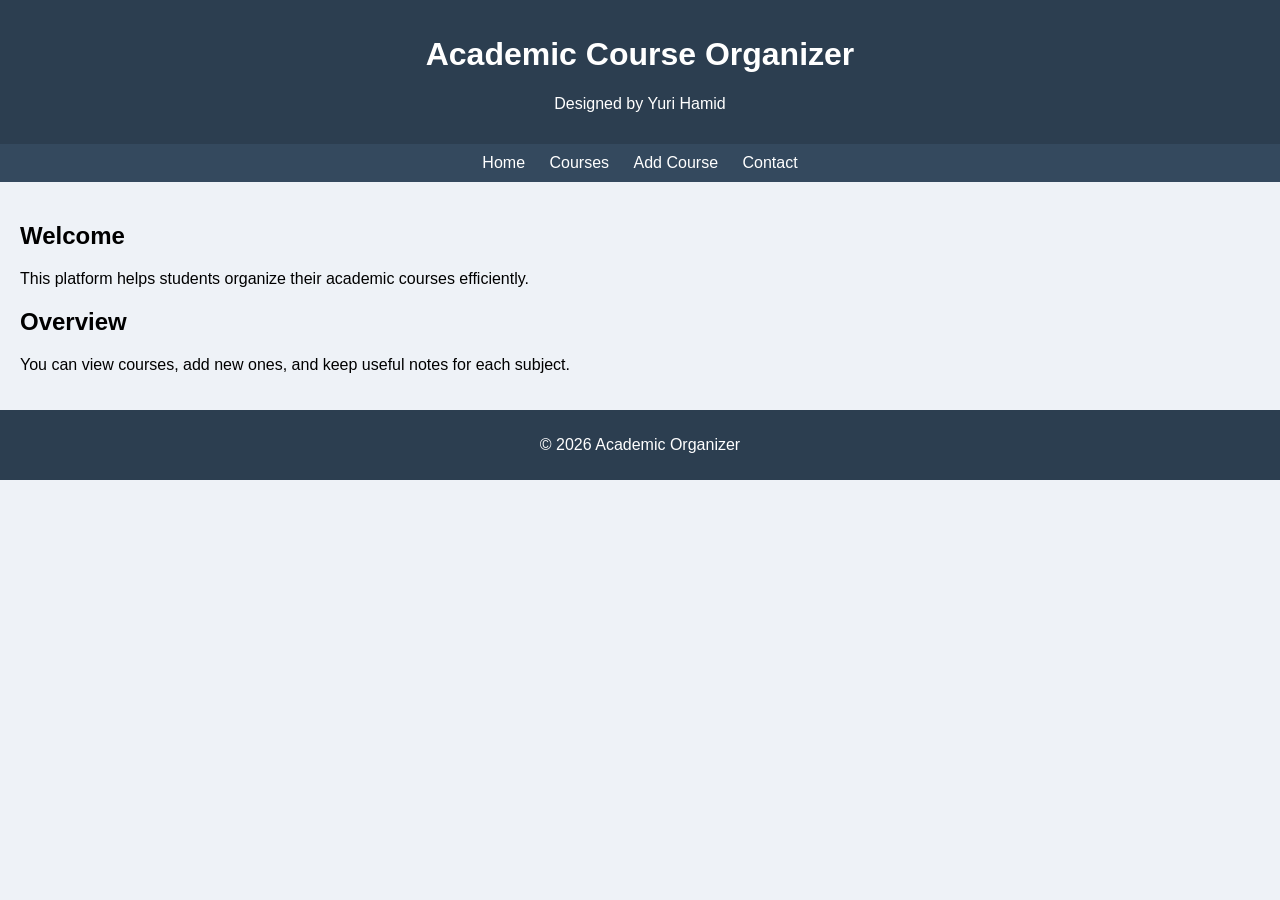
==== index.html @ 071ce1ea "Add files via upload" ====
<!DOCTYPE html>
<html>
<head>
    <title>Academic Course Organizer</title>
    <link rel="stylesheet" href="style.css">
</head>
<body>

<header>
    <h1>Academic Course Organizer</h1>
    <p>Designed by Yuri Hamid</p>
</header>

<nav>
    <a href="index.html">Home</a>
    <a href="courses.html">Courses</a>
    <a href="add-course.html">Add Course</a>
    <a href="contact.html">Contact</a>
</nav>

<main>
    <section>
        <h2>Welcome</h2>
        <p>This platform helps students organize their academic courses efficiently.</p>
    </section>

    <section>
        <h2>Overview</h2>
        <p>You can view courses, add new ones, and keep useful notes for each subject.</p>
    </section>
</main>

<footer>
    <p>© 2026 Academic Organizer</p>
</footer>

</body>
</html>
---- style.css ----
body {
    font-family: Arial;
    margin: 0;
    background: #eef2f7;
}

/* Header */
header {
    background: #2c3e50;
    color: white;
    text-align: center;
    padding: 15px;
}

/* Nav */
nav {
    background: #34495e;
    text-align: center;
    padding: 10px;
}

nav a {
    color: white;
    margin: 10px;
    text-decoration: none;
}

nav a:hover {
    color: #1abc9c;
}

/* Main */
main {
    padding: 20px;
}

/* Table */
table {
    width: 100%;
    border-collapse: collapse;
    background: white;
}

th, td {
    border: 1px solid #ccc;
    padding: 10px;
    text-align: center;
}

th {
    background: #2c3e50;
    color: white;
}

/* Form */
form {
    background: white;
    padding: 15px;
}

input, textarea {
    width: 100%;
    margin: 8px 0;
    padding: 8px;
}

/* Button */
button {
    background: #2c3e50;
    color: white;
    padding: 10px;
    border: none;
}

button:hover {
    background: #1abc9c;
}

/* Footer */
footer {
    background: #2c3e50;
    color: white;
    text-align: center;
    padding: 10px;
}

/* Responsive */
@media (max-width: 600px) {
    nav a {
        display: block;
        margin: 5px;
    }
}
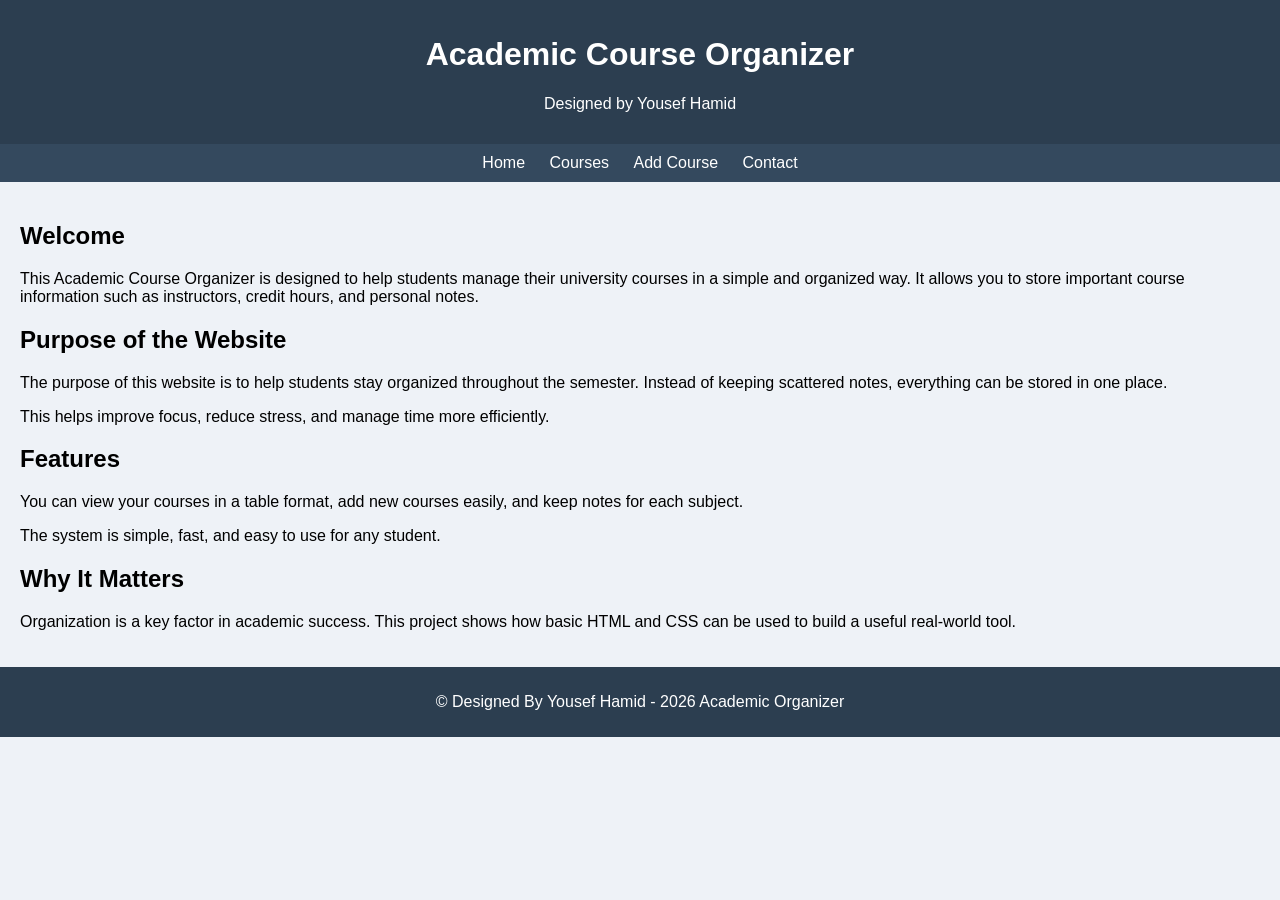
==== commit d2467ed3: "Update index.html" ====
--- a/index.html
+++ b/index.html
@@ -8,7 +8,7 @@
 
 <header>
     <h1>Academic Course Organizer</h1>
-    <p>Designed by Yuri Hamid</p>
+    <p>Designed by Yousef Hamid</p>
 </header>
 
 <nav>
@@ -19,20 +19,49 @@
 </nav>
 
 <main>
-    <section>
-        <h2>Welcome</h2>
-        <p>This platform helps students organize their academic courses efficiently.</p>
-    </section>
 
-    <section>
-        <h2>Overview</h2>
-        <p>You can view courses, add new ones, and keep useful notes for each subject.</p>
-    </section>
+<section>
+    <h2>Welcome</h2>
+    <p>
+        This Academic Course Organizer is designed to help students manage their university courses in a simple and organized way.
+        It allows you to store important course information such as instructors, credit hours, and personal notes.
+    </p>
+</section>
+
+<section>
+    <h2>Purpose of the Website</h2>
+    <p>
+        The purpose of this website is to help students stay organized throughout the semester.
+        Instead of keeping scattered notes, everything can be stored in one place.
+    </p>
+    <p>
+        This helps improve focus, reduce stress, and manage time more efficiently.
+    </p>
+</section>
+
+<section>
+    <h2>Features</h2>
+    <p>
+        You can view your courses in a table format, add new courses easily, and keep notes for each subject.
+    </p>
+    <p>
+        The system is simple, fast, and easy to use for any student.
+    </p>
+</section>
+
+<section>
+    <h2>Why It Matters</h2>
+    <p>
+        Organization is a key factor in academic success. This project shows how basic HTML and CSS can be used
+        to build a useful real-world tool.
+    </p>
+</section>
+
 </main>
 
 <footer>
-    <p>© 2026 Academic Organizer</p>
+    <p>© Designed By Yousef Hamid - 2026 Academic Organizer</p>
 </footer>
 
 </body>
-</html>+</html>
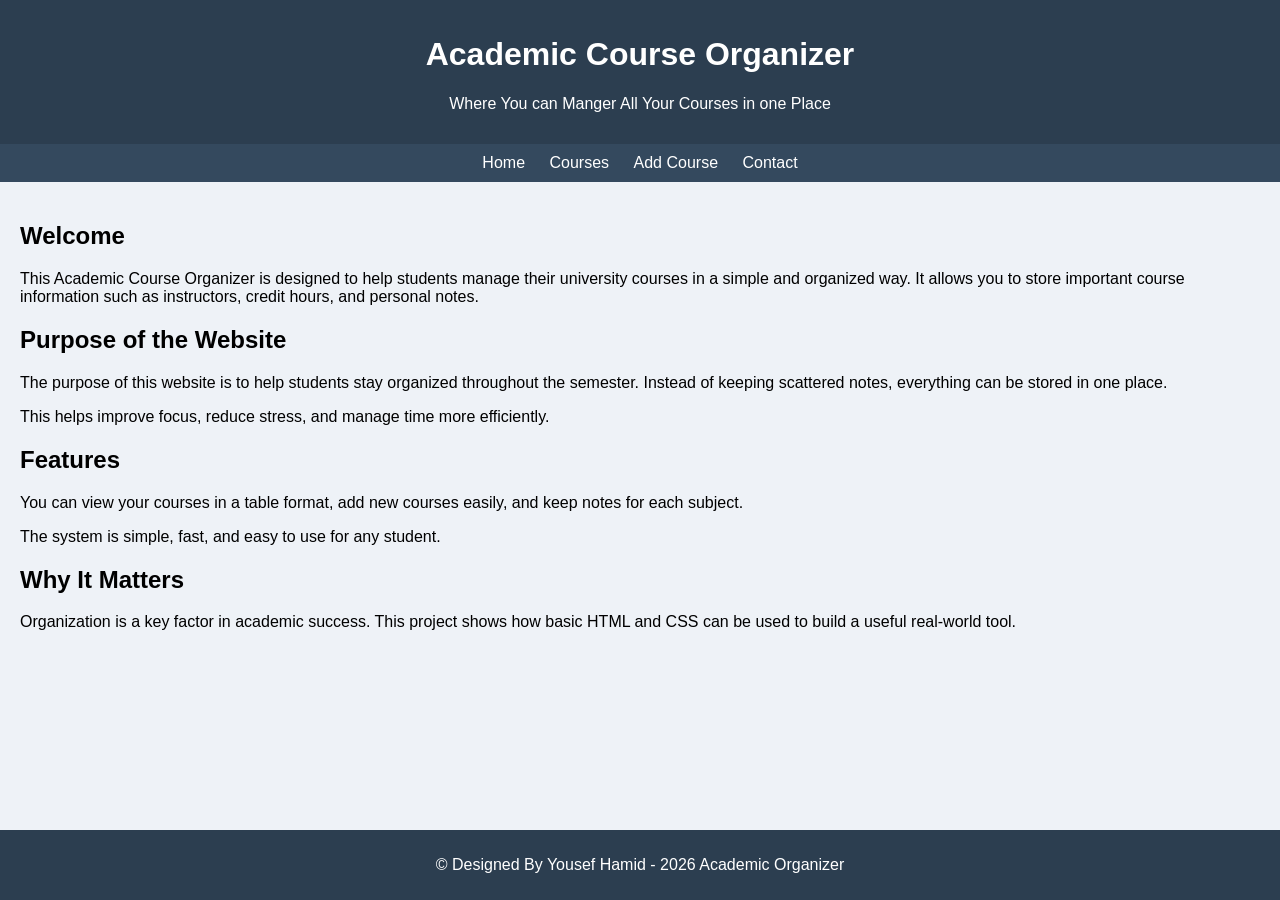
==== commit fd7d1eb3: "Update index.html" ====
--- a/index.html
+++ b/index.html
@@ -8,7 +8,7 @@
 
 <header>
     <h1>Academic Course Organizer</h1>
-    <p>Designed by Yousef Hamid</p>
+    <p>Where You can Manger All Your Courses in one Place</p>
 </header>
 
 <nav>
--- a/style.css
+++ b/style.css
@@ -2,9 +2,13 @@
     font-family: Arial;
     margin: 0;
     background: #eef2f7;
+
+    /* FIX: make page full height layout */
+    min-height: 100vh;
+    display: flex;
+    flex-direction: column;
 }
 
-/* Header */
 header {
     background: #2c3e50;
     color: white;
@@ -12,7 +16,6 @@
     padding: 15px;
 }
 
-/* Nav */
 nav {
     background: #34495e;
     text-align: center;
@@ -29,12 +32,16 @@
     color: #1abc9c;
 }
 
-/* Main */
+/* FIX: this pushes footer down */
 main {
     padding: 20px;
+    flex: 1;
 }
 
-/* Table */
+section {
+    margin-bottom: 20px;
+}
+
 table {
     width: 100%;
     border-collapse: collapse;
@@ -52,7 +59,6 @@
     color: white;
 }
 
-/* Form */
 form {
     background: white;
     padding: 15px;
@@ -64,7 +70,6 @@
     padding: 8px;
 }
 
-/* Button */
 button {
     background: #2c3e50;
     color: white;
@@ -76,7 +81,6 @@
     background: #1abc9c;
 }
 
-/* Footer */
 footer {
     background: #2c3e50;
     color: white;
@@ -84,10 +88,9 @@
     padding: 10px;
 }
 
-/* Responsive */
 @media (max-width: 600px) {
     nav a {
         display: block;
         margin: 5px;
     }
-}+}
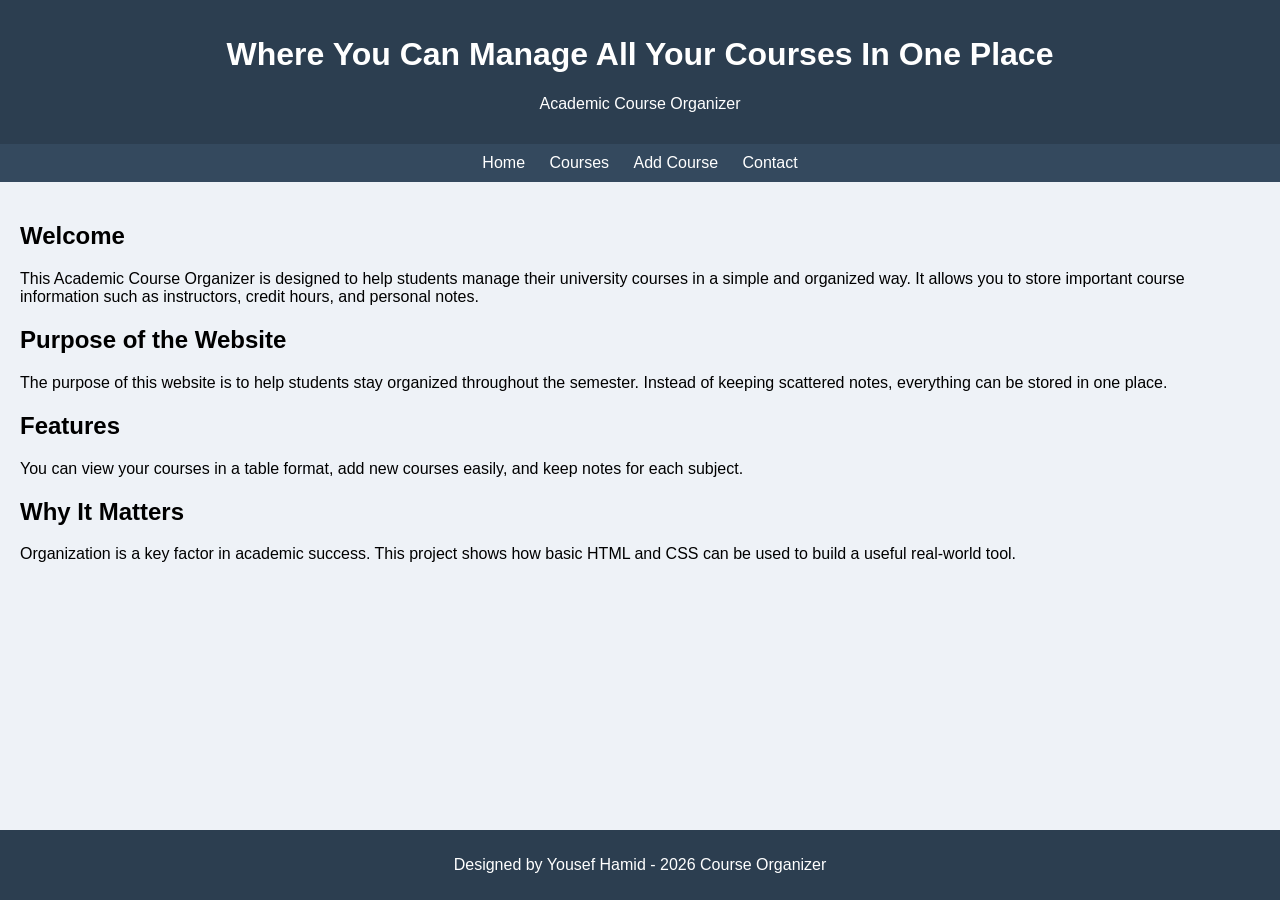
==== commit 867a62d0: "Update index.html" ====
--- a/index.html
+++ b/index.html
@@ -7,8 +7,8 @@
 <body>
 
 <header>
-    <h1>Academic Course Organizer</h1>
-    <p>Where You can Manger All Your Courses in one Place</p>
+    <h1>Where You Can Manage All Your Courses In One Place</h1>
+    <p>Academic Course Organizer</p>
 </header>
 
 <nav>
@@ -34,18 +34,12 @@
         The purpose of this website is to help students stay organized throughout the semester.
         Instead of keeping scattered notes, everything can be stored in one place.
     </p>
-    <p>
-        This helps improve focus, reduce stress, and manage time more efficiently.
-    </p>
 </section>
 
 <section>
     <h2>Features</h2>
     <p>
         You can view your courses in a table format, add new courses easily, and keep notes for each subject.
-    </p>
-    <p>
-        The system is simple, fast, and easy to use for any student.
     </p>
 </section>
 
@@ -60,7 +54,7 @@
 </main>
 
 <footer>
-    <p>© Designed By Yousef Hamid - 2026 Academic Organizer</p>
+    <p>Designed by Yousef Hamid - 2026 Course Organizer</p>
 </footer>
 
 </body>
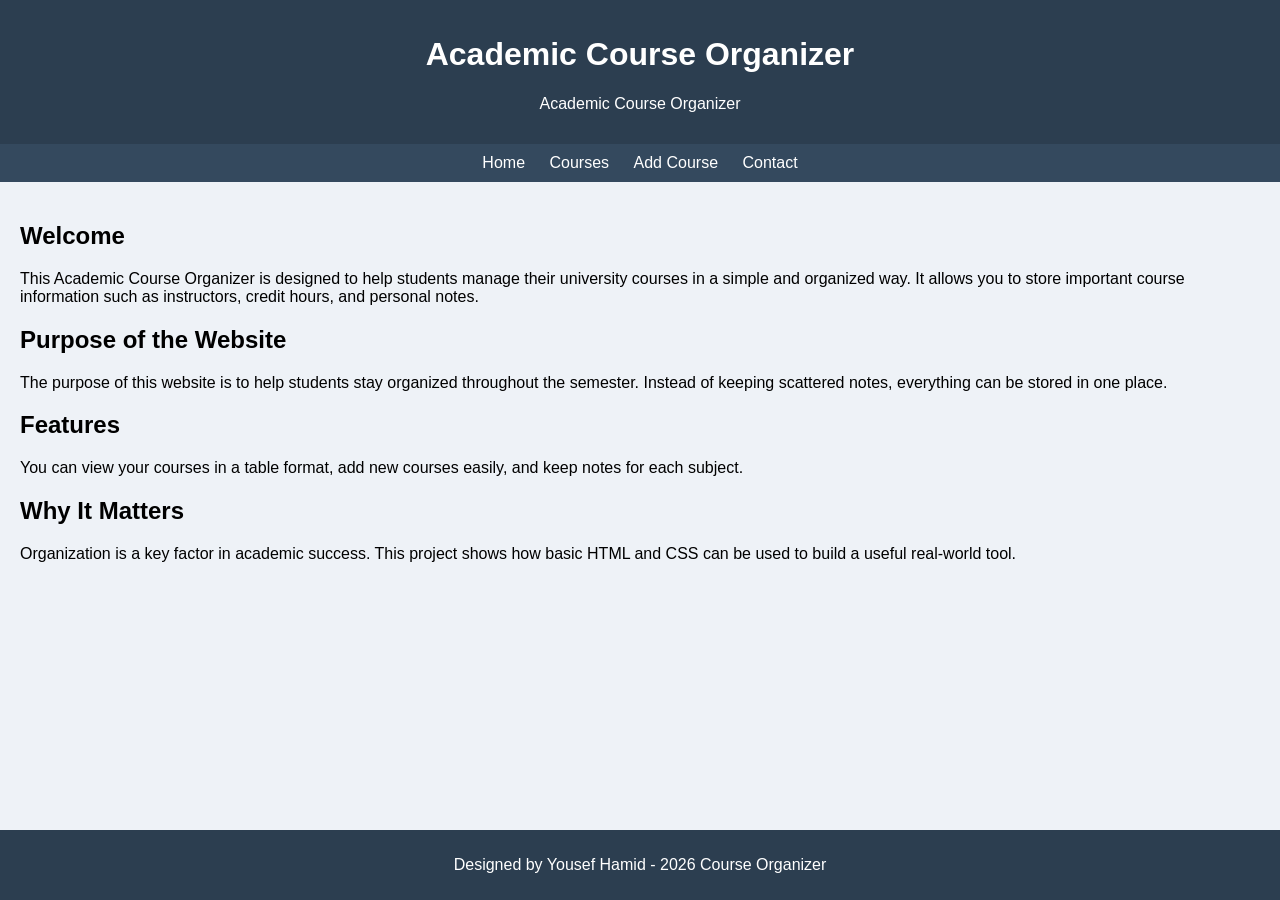
==== commit 7a910b8b: "Update index.html" ====
--- a/index.html
+++ b/index.html
@@ -1,13 +1,13 @@
 <!DOCTYPE html>
 <html>
 <head>
-    <title>Academic Course Organizer</title>
+    <title>Where You Can Manage All Your Courses In One Place</title>
     <link rel="stylesheet" href="style.css">
 </head>
 <body>
 
 <header>
-    <h1>Where You Can Manage All Your Courses In One Place</h1>
+    <h1>Academic Course Organizer</h1>
     <p>Academic Course Organizer</p>
 </header>
 
--- a/style.css
+++ b/style.css
@@ -2,8 +2,6 @@
     font-family: Arial;
     margin: 0;
     background: #eef2f7;
-
-    /* FIX: make page full height layout */
     min-height: 100vh;
     display: flex;
     flex-direction: column;
@@ -32,53 +30,9 @@
     color: #1abc9c;
 }
 
-/* FIX: this pushes footer down */
 main {
     padding: 20px;
     flex: 1;
-}
-
-section {
-    margin-bottom: 20px;
-}
-
-table {
-    width: 100%;
-    border-collapse: collapse;
-    background: white;
-}
-
-th, td {
-    border: 1px solid #ccc;
-    padding: 10px;
-    text-align: center;
-}
-
-th {
-    background: #2c3e50;
-    color: white;
-}
-
-form {
-    background: white;
-    padding: 15px;
-}
-
-input, textarea {
-    width: 100%;
-    margin: 8px 0;
-    padding: 8px;
-}
-
-button {
-    background: #2c3e50;
-    color: white;
-    padding: 10px;
-    border: none;
-}
-
-button:hover {
-    background: #1abc9c;
 }
 
 footer {
@@ -87,10 +41,3 @@
     text-align: center;
     padding: 10px;
 }
-
-@media (max-width: 600px) {
-    nav a {
-        display: block;
-        margin: 5px;
-    }
-}
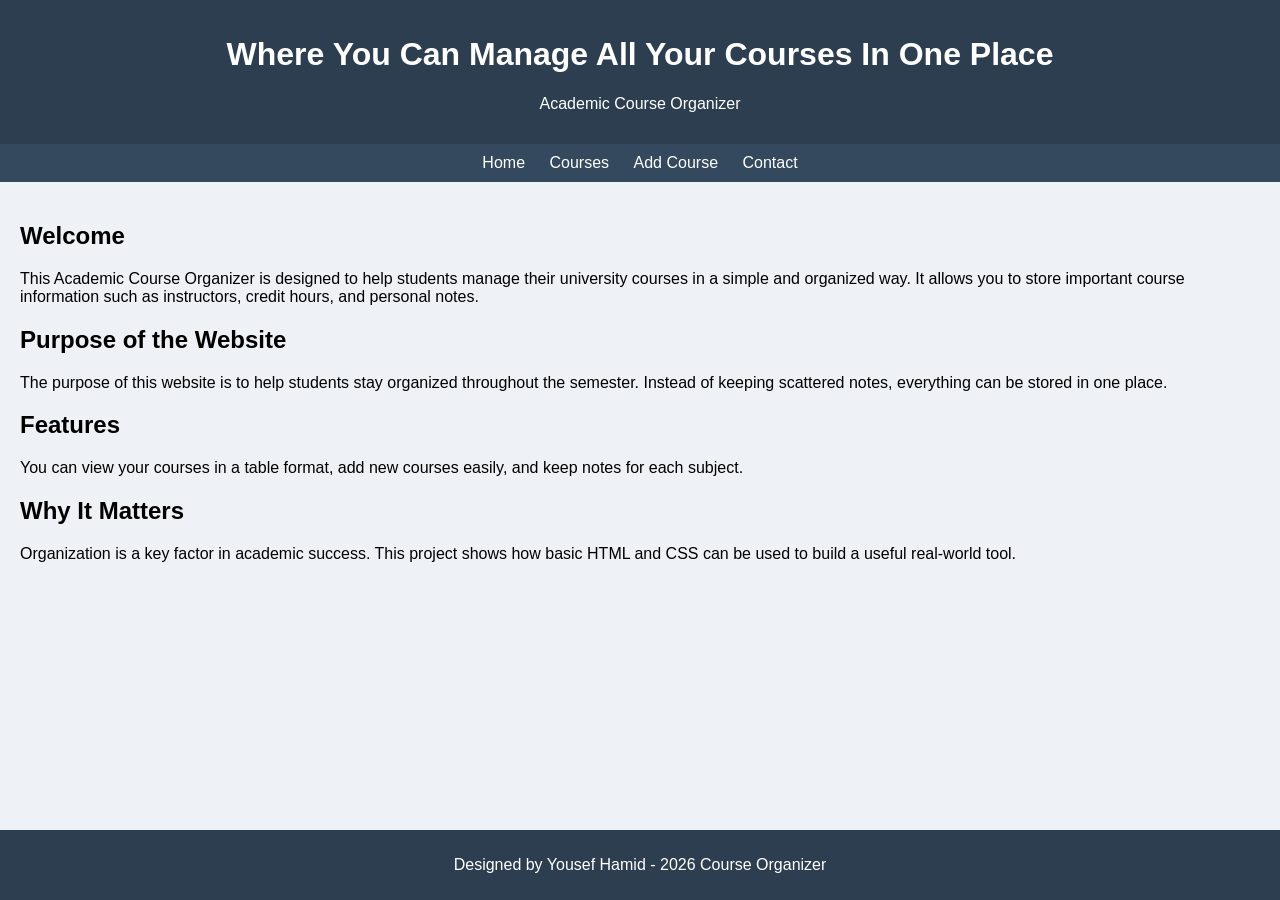
==== commit ae3daa07: "Update index.html" ====
--- a/index.html
+++ b/index.html
@@ -7,7 +7,7 @@
 <body>
 
 <header>
-    <h1>Academic Course Organizer</h1>
+    <h1>Where You Can Manage All Your Courses In One Place</h1>
     <p>Academic Course Organizer</p>
 </header>
 
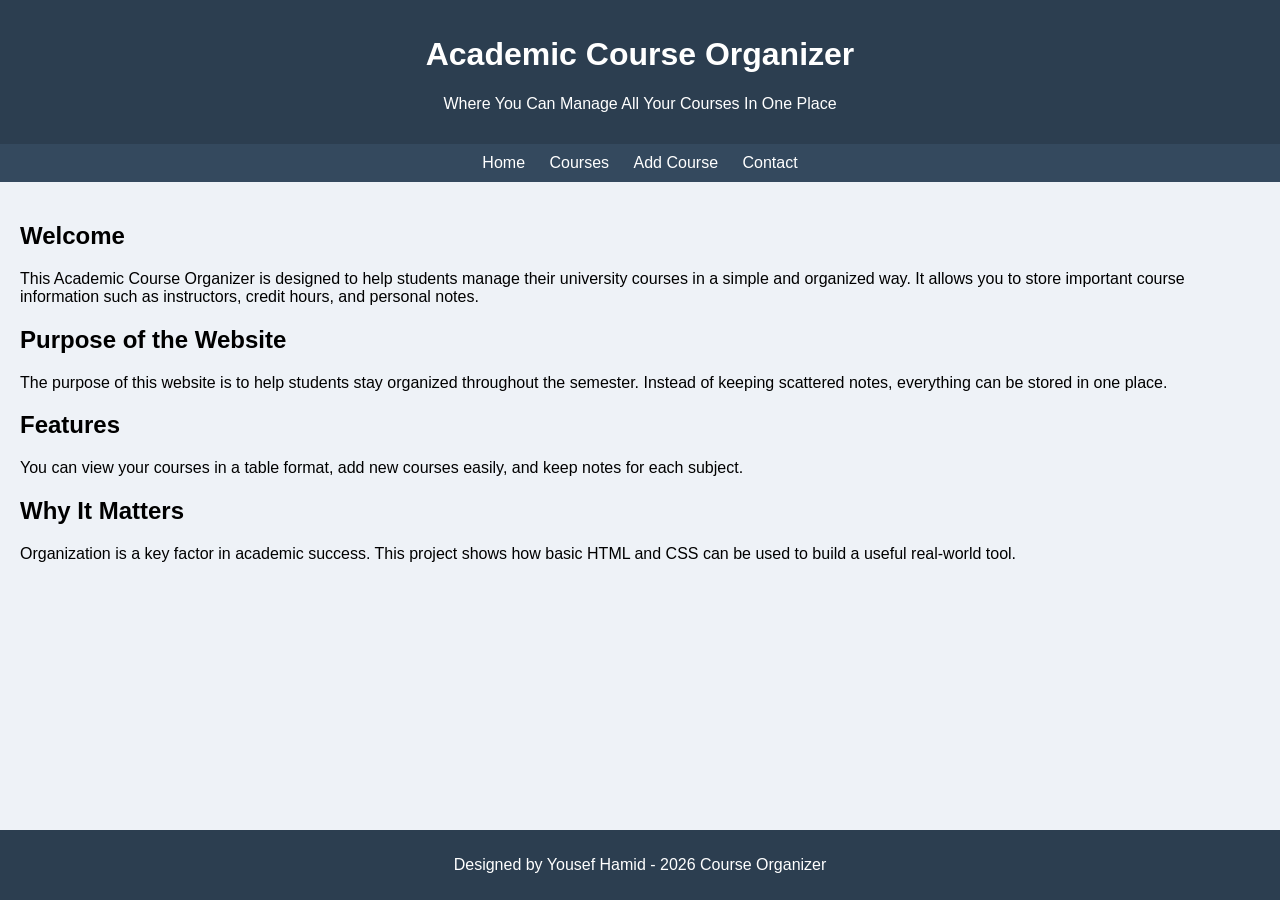
==== commit 1a7df242: "Update index.html" ====
--- a/index.html
+++ b/index.html
@@ -1,14 +1,14 @@
 <!DOCTYPE html>
 <html>
 <head>
-    <title>Where You Can Manage All Your Courses In One Place</title>
+    <title>Academic Course Organizer</title>
     <link rel="stylesheet" href="style.css">
 </head>
 <body>
 
 <header>
-    <h1>Where You Can Manage All Your Courses In One Place</h1>
-    <p>Academic Course Organizer</p>
+    <h1>Academic Course Organizer</h1>
+    <p>Where You Can Manage All Your Courses In One Place</p>
 </header>
 
 <nav>
